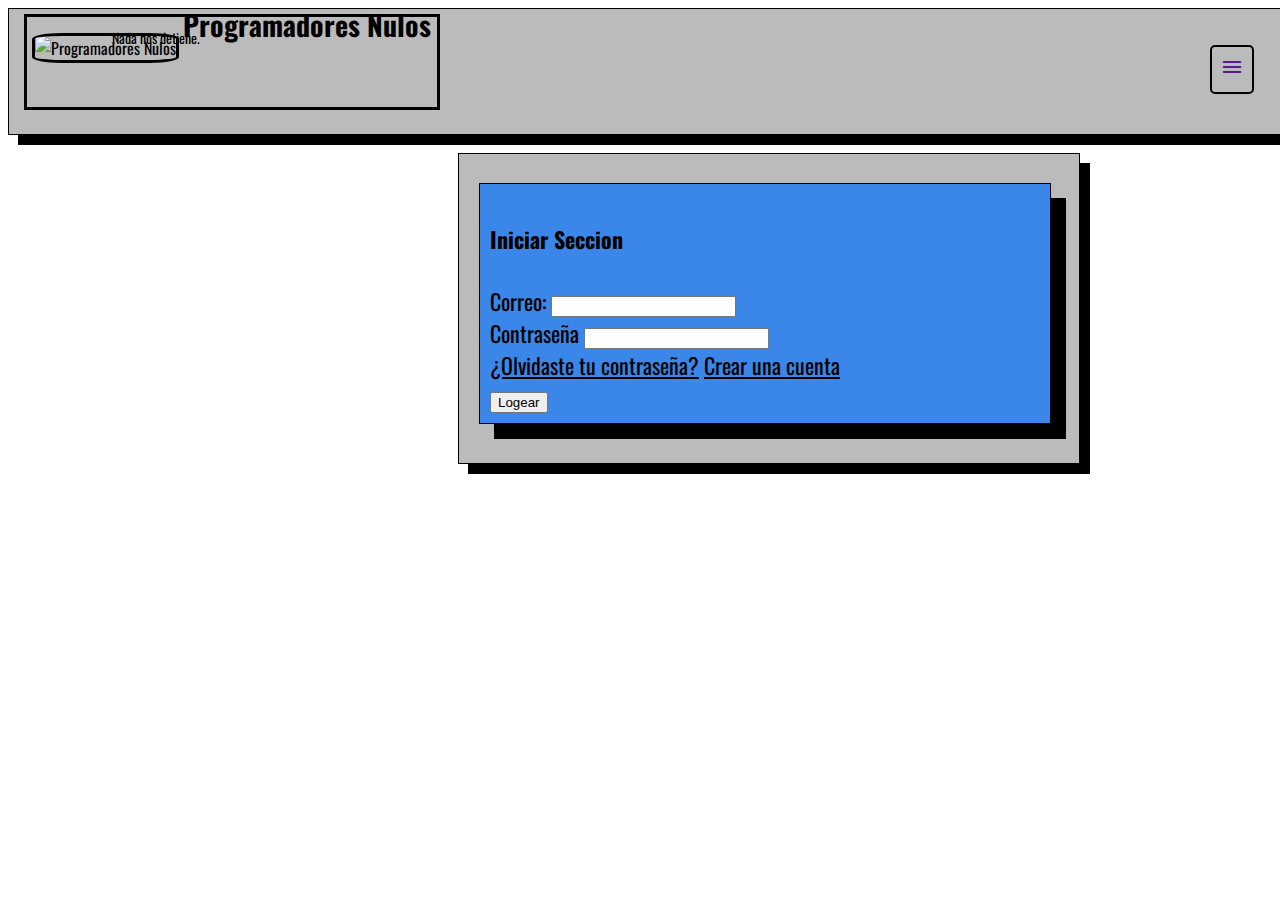
==== login-tuparqueadero.html @ bbb2b093 "Add files via upload" ====
<!DOCTYPE html>
<html lang="en">
    <head>
        <title></title>
        <meta charset="UTF-8">
        <meta name="viewport" content="width=device-width, initial-scale=1">
        <link href="css/menu.css" rel="stylesheet">
        <link href="css/integrantes.css" rel="stylesheet">
        <link href="css/animation.css" rel="stylesheet">
        <link href="css/comentarios.css" rel="stylesheet">
        <link rel="preconnect" href="https://fonts.googleapis.com">
        <link rel="preconnect" href="https://fonts.gstatic.com" crossorigin>
        <link
            href="https://fonts.googleapis.com/css2?family=Josefin+Sans:ital,wght@1,100&family=Oswald:wght@200..700&family=Schibsted+Grotesk&display=swap"
            rel="stylesheet">
        <link rel="stylesheet"
            href="https://fonts.googleapis.com/css2?family=Material+Symbols+Outlined:opsz,wght,FILL,GRAD@20..48,100..700,0..1,-50..200" />
        <link
            href="https://cdn.jsdelivr.net/npm/bootstrap@5.3.2/dist/css/bootstrap.min.css"
            rel="stylesheet"
            integrity="sha384-T3c6CoIi6uLrA9TneNEoa7RxnatzjcDSCmG1MXxSR1GAsXEV/Dwwykc2MPK8M2HN"
            crossorigin="anonymous">
        <script
            src="https://cdn.jsdelivr.net/npm/bootstrap@5.3.2/dist/js/bootstrap.bundle.min.js"
            integrity="sha384-C6RzsynM9kWDrMNeT87bh95OGNyZPhcTNXj1NW7RuBCsyN/o0jlpcV8Qyq46cDfL"
            crossorigin="anonymous"></script>
    </head>
    <body>

        <header>
            <div class="main-menu">
                <div class="menu-border">
                    <img src="img/logo-nesus.png" alt="Programadores Nulos">
                    <strong>Programadores Nulos</strong>
                    <p>Nada nos detiene.</p>
                </div>

                <div class="menu-plot">
                    <a href><span class="material-symbols-outlined">
                            menu
                        </span></a>
                </div>
            </div>

        </header>
        <br>

        <div class="father-log">
            <br>
            <section>
                <div class="son" id="login">
                    <form action="reservarparqueadero.html">
                        <h4>Iniciar Seccion</h4>
                        <label for="correo">Correo:</label>
                        <input type="email" id="email">
                        <br>
                        <label for="password">Contraseña</label>
                        <input type="password" id="password">
                        <br>
                        <a style="color: black;" href>¿Olvidaste tu contraseña?</a>
                        <a style="color: black;" href>Crear una cuenta</a>
                        <br>
                        <button type="submit" onclick="validar()">Logear</button>
                    </form>
                </div>
            </section>
            <br>
        </div>
        <br>

        <script src="js/newComment.js"></script>
        <!-- <script src="js/newName.js"></script> -->
        <script src="js/newIntegrantes.js"></script>
        <!-- <script src="js/newPruebas.js"></script> -->
        <script src="js/hacerReserva.js"></script>
        <!-- <script src="js/newPruebas.js"></script> -->
    </body>

</html>
---- css/menu.css ----
.ul{
    display: grid;
    background: rgb(187, 187, 187);
    font-family: "Oswald", sans-serif;
    padding: 10px ;
    text-align: center;
    border: 1px solid rgb(0, 0, 0);
    box-shadow: 10px 10px black;
    width: 250px;
    position: relative;
    left: 50px;
}

.ul button{
   
    text-align: center;
    position: relative;
    left: 50px;
}

.ul li{
    font-family: "Oswald", sans-serif;
    padding: 10px ;
    text-align: left;
    position: relative;
    left: 20px;
}

.ul span{
    font-family: "Oswald", sans-serif;
    padding: 10px ;
    text-align: left;
    position: relative;
    right: 20px;
}


.father{
    background: rgb(187, 187, 187);
    font-family: "Oswald", sans-serif;
    padding: 10px ;
    
    border: 1px solid rgb(0, 0, 0);
    box-shadow: 10px 10px black;
}

.father-log{
    background: rgb(187, 187, 187);
    font-family: "Oswald", sans-serif;
    padding: 10px ;
    width: 600px;
    position: relative;
    left: 450px;
    border: 1px solid rgb(0, 0, 0);
    box-shadow: 10px 10px black;
} 

.father-link{
    background: rgb(187, 187, 187);
    font-family: "Oswald", sans-serif;
    width: 300px;
    border: 1px solid rgb(0, 0, 0);
    box-shadow: 10px 10px black;
    text-align: center;
    position: relative;
    left: 580px;
}

.father-link a{
    background: rgb(187, 187, 187);
    font-family: "Oswald", sans-serif;
    font-size: 22px;
    text-decoration-line: none;
    color: black;
    
}

.contact-c{
    display: grid;
    background: rgb(187, 187, 187);
    font-family: "Oswald", sans-serif;
    padding: 10px ;
    text-align: center;
    border: 1px solid rgb(0, 0, 0);
    box-shadow: 10px 10px black;
    width: 550px;
    position: relative;
    left: 500px;
}

.contact-c strong{
    font-family: "Oswald", sans-serif;
    font-size: 32px;
}

.contact-c p{
    border: 3px solid black;
    font-family: "Oswald", sans-serif;
    font-size: 24px;
    
    
    
}

.contact-c label{
    font-family: "Oswald", sans-serif;
    font-size: 24px;
}

.contact-c input{
    font-family: "Oswald", sans-serif;
    font-size: 24px;
    border-radius: 5px;
    padding: 5px;
}

.contact-c button{
    font-family: "Oswald", sans-serif;
    font-size: 24px;
    border-radius: 5px;
    padding: 5px;
    width: 100px;
    position: relative;
    left: 40%;
}

.son, #whoweare{
    display: grid;
    position:relative;
    left: 50px;
    top: 50px;
    background: rgba(255, 255, 0, 0.689);
    font-family: "Oswald", sans-serif;
    padding: 10px ;
    width: 550px;
    border: 1px solid rgb(0, 0, 0);
    box-shadow: 15px 15px black;
    font-size: 22px;
}

.son, #objetive{
    position:relative;
    left: 800px;
    background: rgba(0, 110, 253, 0.689);
    font-family: "Oswald", sans-serif;
    padding: 10px ;
    width: 550px;
    border: 1px solid rgb(0, 0, 0);
    box-shadow: 15px 15px black;
    font-size: 22px;
}

.son, #so{
    position:relative;
    left: 50px;
    background: rgba(118, 253, 0, 0.689);
    font-family: "Oswald", sans-serif;
    padding: 10px ;
    width: 550px;
    border: 1px solid rgb(0, 0, 0);
    box-shadow: 15px 15px black;
    font-size: 22px;
}

.son, #login{
    position:relative;
    top: -5px;
    left: 10px;
    background: rgba(0, 110, 253, 0.689);
    font-family: "Oswald", sans-serif;
    padding: 10px ;
    width: 550px;
    border: 1px solid rgb(0, 0, 0);
    box-shadow: 15px 15px black;
    font-size: 22px;
}

input.error {
    border: 1px solid red;
  }

.son, #reservar{
    position:relative;
    top: -5px;
    left: 450px;
    background: rgba(0, 110, 253, 0.689);
    font-family: "Oswald", sans-serif;
    padding: 10px ;
    width: 700px;
    border: 1px solid rgb(0, 0, 0);
    box-shadow: 15px 15px black;
    font-size: 18px;
}

.son strong{
    font-family: "Oswald", sans-serif;
    font-size: 32px;
}

.menu-border{
    border: 3px solid black;
    width: 400px;
    height: 80px;
    padding: 5px;
    position: relative;
    bottom: 10px;
}
.menu-plot{
    padding: 8px;
    border: 2px solid black;
    border-radius: 5px;
    position:relative;
    bottom: 75px;
    right: 18px;
    float: right; 
}

.main-menu{
    background: rgb(187, 187, 187);
    font-family: "Oswald", sans-serif;
    padding: 15px ;
    height: 95px;
    border: 1px solid rgb(0, 0, 0);
    box-shadow: 10px 10px black;
}

.main-menu img{
    width: 70px;
    border: 3px solid black;
    border-radius: 20%;
}

.main-menu strong{
    position: relative;
    bottom: 18px;
    font-size: 28px;
}

.main-menu p{
    position: relative;
    bottom: 50px;
    left: 80px;
    font-size: 14px;
}

.father h1{
    position: relative;
    text-align: center;
    font-size: 32px;
}
---- css/integrantes.css ----
.nuevoIntegrante{
    display: grid;
    border: 3px solid black ;
    width: 650px;
    text-align: center;
    padding: 10px;
    text-align: center;
    display: inline-block;
    position: relative;
    left: 50px;
}

.integrantes{
    display: grid;
    border: 3px solid black ;
    width: 650px;
    text-align: center;
    padding: 10px;
    display: inline-block;
    text-align: center;
    
}

.integrantes span{
    
    font-size: 28px;
    border: 2px solid black;
    border-radius: 100px;
    padding: 5px;
    position: relative;
    top: 5px;
    left: 0px;
}

.integrantes img{
    width: 300px;
    width: 300px;
    float: left;
    border: 1px solid black;
}

.integrantes p{
    font-size: 24px;
    position: relative;
    
}

.integrantes strong{
    font-size: 28px;
}

#uno{
    position: relative;
    left: 50px;
    background: rgba(0, 110, 253, 0.689);
}

#dos{
    position: relative;
    left: 100px;
    top: 150px;
    background: rgba(118, 253, 0, 0.689);
}

#tres{
    position: relative;
    left: 50px;
    
    background: rgba(255, 255, 0, 0.689);
}
---- css/animation.css ----
body {
  width: 100%;
  height: 100%;
  position: relative;

  animation-name: example;
  animation-duration: 10s;
  animation-delay: 2s;
  animation-iteration-count: infinite;
}

@keyframes example {
  0% {
    background-color: rgba(255, 255, 255, 0.734);
  }

  25% {
    background-color: rgba(189, 188, 188, 0.659);
  }

  50% {
    background-color: rgba(135, 135, 135, 0.657);
  }

  75% {
    background-color: rgba(187, 187, 187, 0.742);
  }

  100% {
    background-color: rgba(255, 255, 255, 0.775);
  }
}

#btn-liberar1,
#btn-liberar2,
#btn-liberar3,
#btn-liberar4,
#btn-liberar5,
#btn-liberar6,
#btn-liberar2-1,
#btn-liberar2-2,
#btn-liberar2-3,
#btn-liberar2-4,
#btn-liberar2-5,
#btn-liberar2-6 {
  display: none;
}
---- css/comentarios.css ----
.div_hide{
    opacity: 0;
  }
  

.ul2{
    display: grid;
    background: rgb(187, 187, 187);
    font-family: "Oswald", sans-serif;
    padding: 10px ;
    text-align: center;
    border: 1px solid rgb(0, 0, 0);
    box-shadow: 10px 10px black;
    width: 250px;
    position: relative;
    left:50px;
}

.ul2 h6{
    font-family: "Oswald", sans-serif;
    padding: 10px ;
    text-align: left;
    position: relative;
    left: 20px;
}

.ul2 button{
    font-family: "Oswald", sans-serif;
    padding: 10px ;
    text-align: left;
    position: relative;
    left: 130px;
}

.show{
    display: 100%;
}
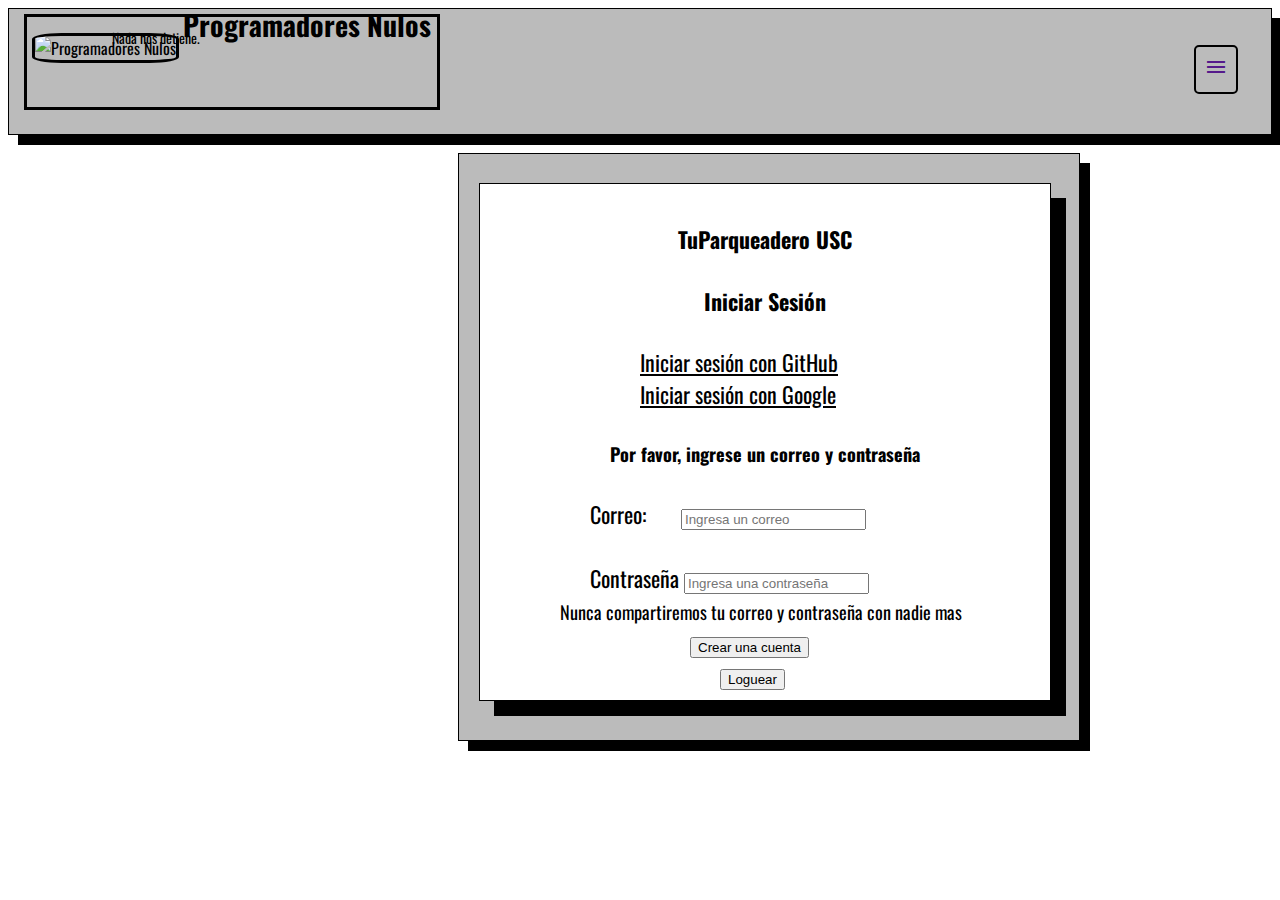
==== commit 89bb278d: "Add files via upload" ====
--- a/login-tuparqueadero.html
+++ b/login-tuparqueadero.html
@@ -1,5 +1,5 @@
 <!DOCTYPE html>
-<html lang="en">
+<html xmlns:th="http://www.thymeleaf.org">
     <head>
         <title></title>
         <meta charset="UTF-8">
@@ -49,19 +49,31 @@
             <br>
             <section>
                 <div class="son" id="login">
-                    <form action="reservarparqueadero.html">
-                        <h4>Iniciar Seccion</h4>
-                        <label for="correo">Correo:</label>
-                        <input type="email" id="email">
+                    <form id="loginform"  th:action="@{/login}">
+                        <h4 style="text-align: center;">TuParqueadero USC</h4>
+                        <h4 style="text-align: center;">Iniciar Sesión</h4>
+                        
+                        <a style="color: black; position: relative; left: 150px;" href="@{/oauth2/authorization/github}">Iniciar sesión con GitHub</a>
                         <br>
-                        <label for="password">Contraseña</label>
-                        <input type="password" id="password">
+                        <a style="color: black; position: relative; left: 150px;" href="@{/oauth2/authorization/google}">Iniciar sesión con Google</a>
                         <br>
-                        <a style="color: black;" href>¿Olvidaste tu contraseña?</a>
-                        <a style="color: black;" href>Crear una cuenta</a>
+                        <h5 style="text-align: center;">Por favor, ingrese un correo y contraseña</h5>
+                        <label style="position: relative; left: 100px;" for="correo">Correo:</label>
+                        <input style="position: relative; left: 130px;" type="username" id="username" arial-describedby="emailHelp" placeholder="Ingresa un correo">
                         <br>
-                        <button type="submit" onclick="validar()">Logear</button>
+                        
+                        <br>
+                        <label style="position: relative; left: 100px;" for="password" >Contraseña</label>
+                        <input style="position: relative; left: 100px;" tabindex="0" type="password" id="password" placeholder="Ingresa una contraseña">
+                        <br>
+                        <small style="position: relative; left: 70px;" id="emailHelp">Nunca compartiremos tu correo y contraseña con nadie mas</small>
+                        <br>
+                        <button class="btn btn-warning" style="position: relative; left: 200px;" tabindex="0"><a style="text-decoration:none; color: black;" href="registro.html" title="Crear una cuenta nueva">Crear una cuenta</a></button>
+                        <br>
+                        <button class="btn btn-dark" style="position: relative; left: 230px;" tabindex="0" type="submit" title="Loguearse">Loguear</button>
+                        <br>
                     </form>
+                    <div id="errorMessages"></div>
                 </div>
             </section>
             <br>
@@ -74,6 +86,8 @@
         <!-- <script src="js/newPruebas.js"></script> -->
         <script src="js/hacerReserva.js"></script>
         <!-- <script src="js/newPruebas.js"></script> -->
+        <script src="js/loginAuth.js"></script>
+        <!-- <script src="js/newPruebas.js"></script> -->
     </body>
 
 </html>--- a/css/menu.css
+++ b/css/menu.css
@@ -141,7 +141,7 @@
 .son, #objetive{
     position:relative;
     left: 800px;
-    background: rgba(0, 110, 253, 0.689);
+    background: rgba(255, 255, 255, 0.689);
     font-family: "Oswald", sans-serif;
     padding: 10px ;
     width: 550px;
@@ -166,7 +166,7 @@
     position:relative;
     top: -5px;
     left: 10px;
-    background: rgba(0, 110, 253, 0.689);
+    background: rgb(255, 255, 255);
     font-family: "Oswald", sans-serif;
     padding: 10px ;
     width: 550px;
@@ -183,7 +183,7 @@
     position:relative;
     top: -5px;
     left: 450px;
-    background: rgba(0, 110, 253, 0.689);
+    background: rgb(221, 221, 221);
     font-family: "Oswald", sans-serif;
     padding: 10px ;
     width: 700px;
--- a/css/animation.css
+++ b/css/animation.css
@@ -1,4 +1,4 @@
-body {
+b {
   width: 100%;
   height: 100%;
   position: relative;
